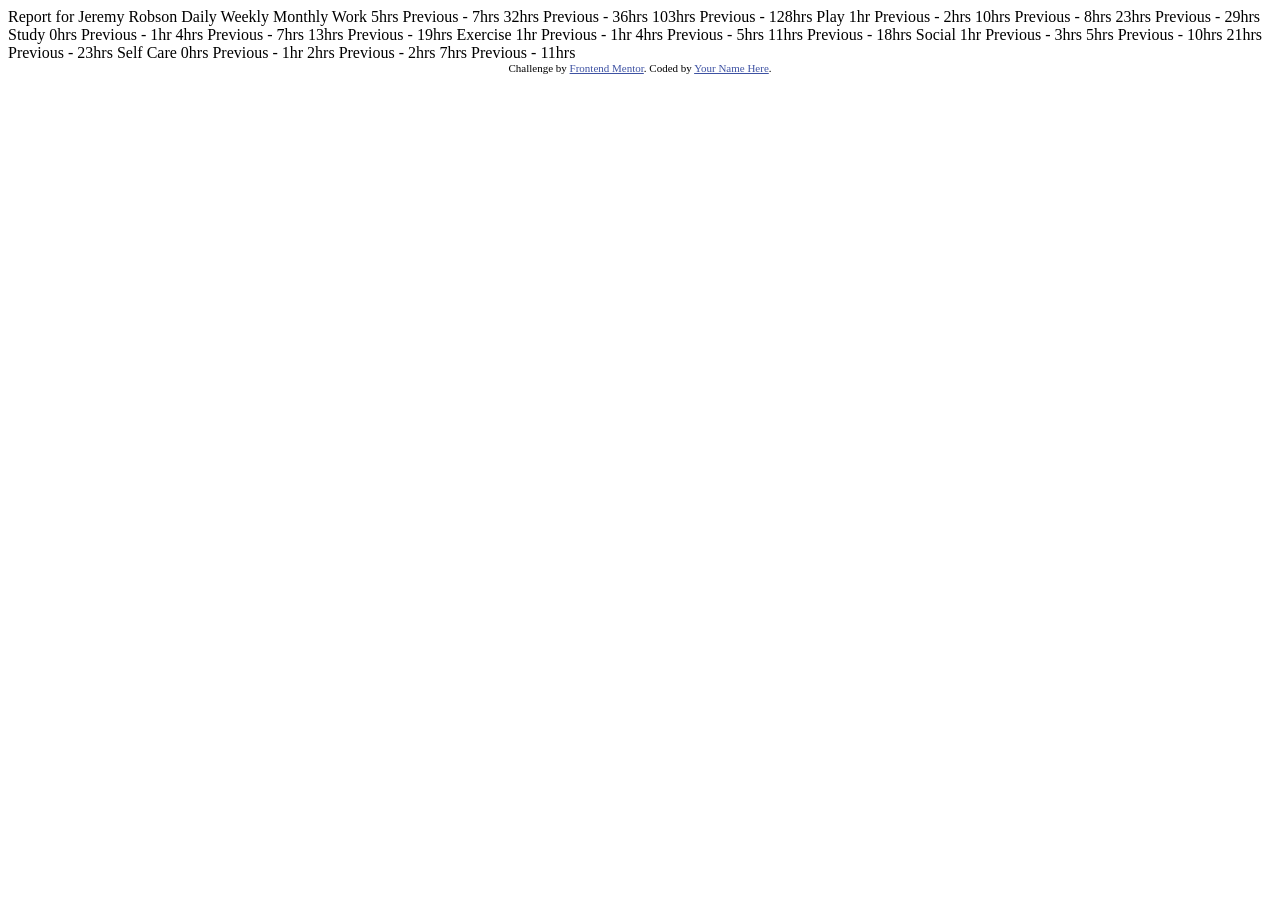
==== index.html @ 8b983104 "first commit" ====
<!DOCTYPE html>
<html lang="en">
<head>
  <meta charset="UTF-8">
  <meta name="viewport" content="width=device-width, initial-scale=1.0"> <!-- displays site properly based on user's device -->

  <link rel="icon" type="image/png" sizes="32x32" href="./images/favicon-32x32.png">
  
  <title>Frontend Mentor | Time tracking dashboard</title>

  <!-- Feel free to remove these styles or customise in your own stylesheet 👍 -->
  <style>
    .attribution { font-size: 11px; text-align: center; }
    .attribution a { color: hsl(228, 45%, 44%); }
  </style>
</head>
<body>

  Report for
  Jeremy Robson

  Daily
  Weekly
  Monthly

  Work
  5hrs <!-- daily -->
  Previous - 7hrs <!-- daily -->
  32hrs <!-- weekly -->
  Previous - 36hrs <!-- weekly -->
  103hrs <!-- monthly -->
  Previous - 128hrs <!-- monthly -->

  Play
  1hr <!-- daily -->
  Previous - 2hrs <!-- daily -->
  10hrs <!-- weekly -->
  Previous - 8hrs <!-- weekly -->
  23hrs <!-- monthly -->
  Previous - 29hrs <!-- monthly -->

  Study
  0hrs <!-- daily -->
  Previous - 1hr <!-- daily -->
  4hrs <!-- weekly -->
  Previous - 7hrs <!-- weekly -->
  13hrs <!-- monthly -->
  Previous - 19hrs <!-- monthly -->

  Exercise
  1hr <!-- daily -->
  Previous - 1hr <!-- daily -->
  4hrs <!-- weekly -->
  Previous - 5hrs <!-- weekly -->
  11hrs <!-- monthly -->
  Previous - 18hrs <!-- monthly -->

  Social
  1hr <!-- daily -->
  Previous - 3hrs <!-- daily -->
  5hrs <!-- weekly -->
  Previous - 10hrs <!-- weekly -->
  21hrs <!-- monthly -->
  Previous - 23hrs <!-- monthly -->

  Self Care
  0hrs <!-- daily -->
  Previous - 1hr <!-- daily -->
  2hrs <!-- weekly -->
  Previous - 2hrs <!-- weekly -->
  7hrs <!-- monthly -->
  Previous - 11hrs <!-- monthly -->

  
  <div class="attribution">
    Challenge by <a href="https://www.frontendmentor.io?ref=challenge" target="_blank">Frontend Mentor</a>. 
    Coded by <a href="#">Your Name Here</a>.
  </div>
</body>
</html>
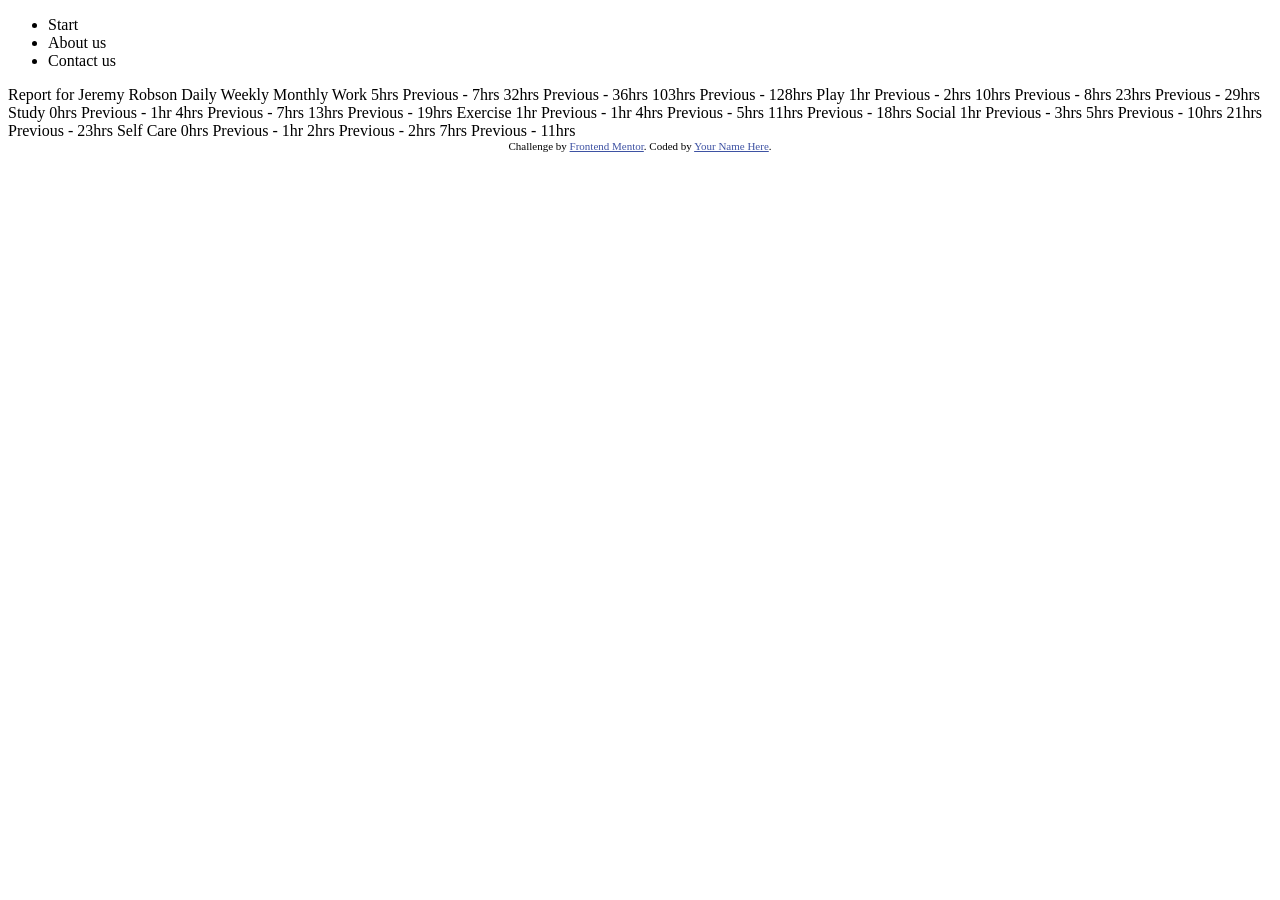
==== commit 68468545: "Desktop/Mobile Complete" ====
--- a/index.html
+++ b/index.html
@@ -15,6 +15,12 @@
   </style>
 </head>
 <body>
+  <ul>
+    <li><a href=""></a>Start</li>
+    <li> <a href=""></a>About us</li>
+    <li><a href=""></a>Contact us</li>
+  </ul>
+  
 
   Report for
   Jeremy Robson
@@ -70,7 +76,6 @@
   Previous - 2hrs <!-- weekly -->
   7hrs <!-- monthly -->
   Previous - 11hrs <!-- monthly -->
-
   
   <div class="attribution">
     Challenge by <a href="https://www.frontendmentor.io?ref=challenge" target="_blank">Frontend Mentor</a>. 
